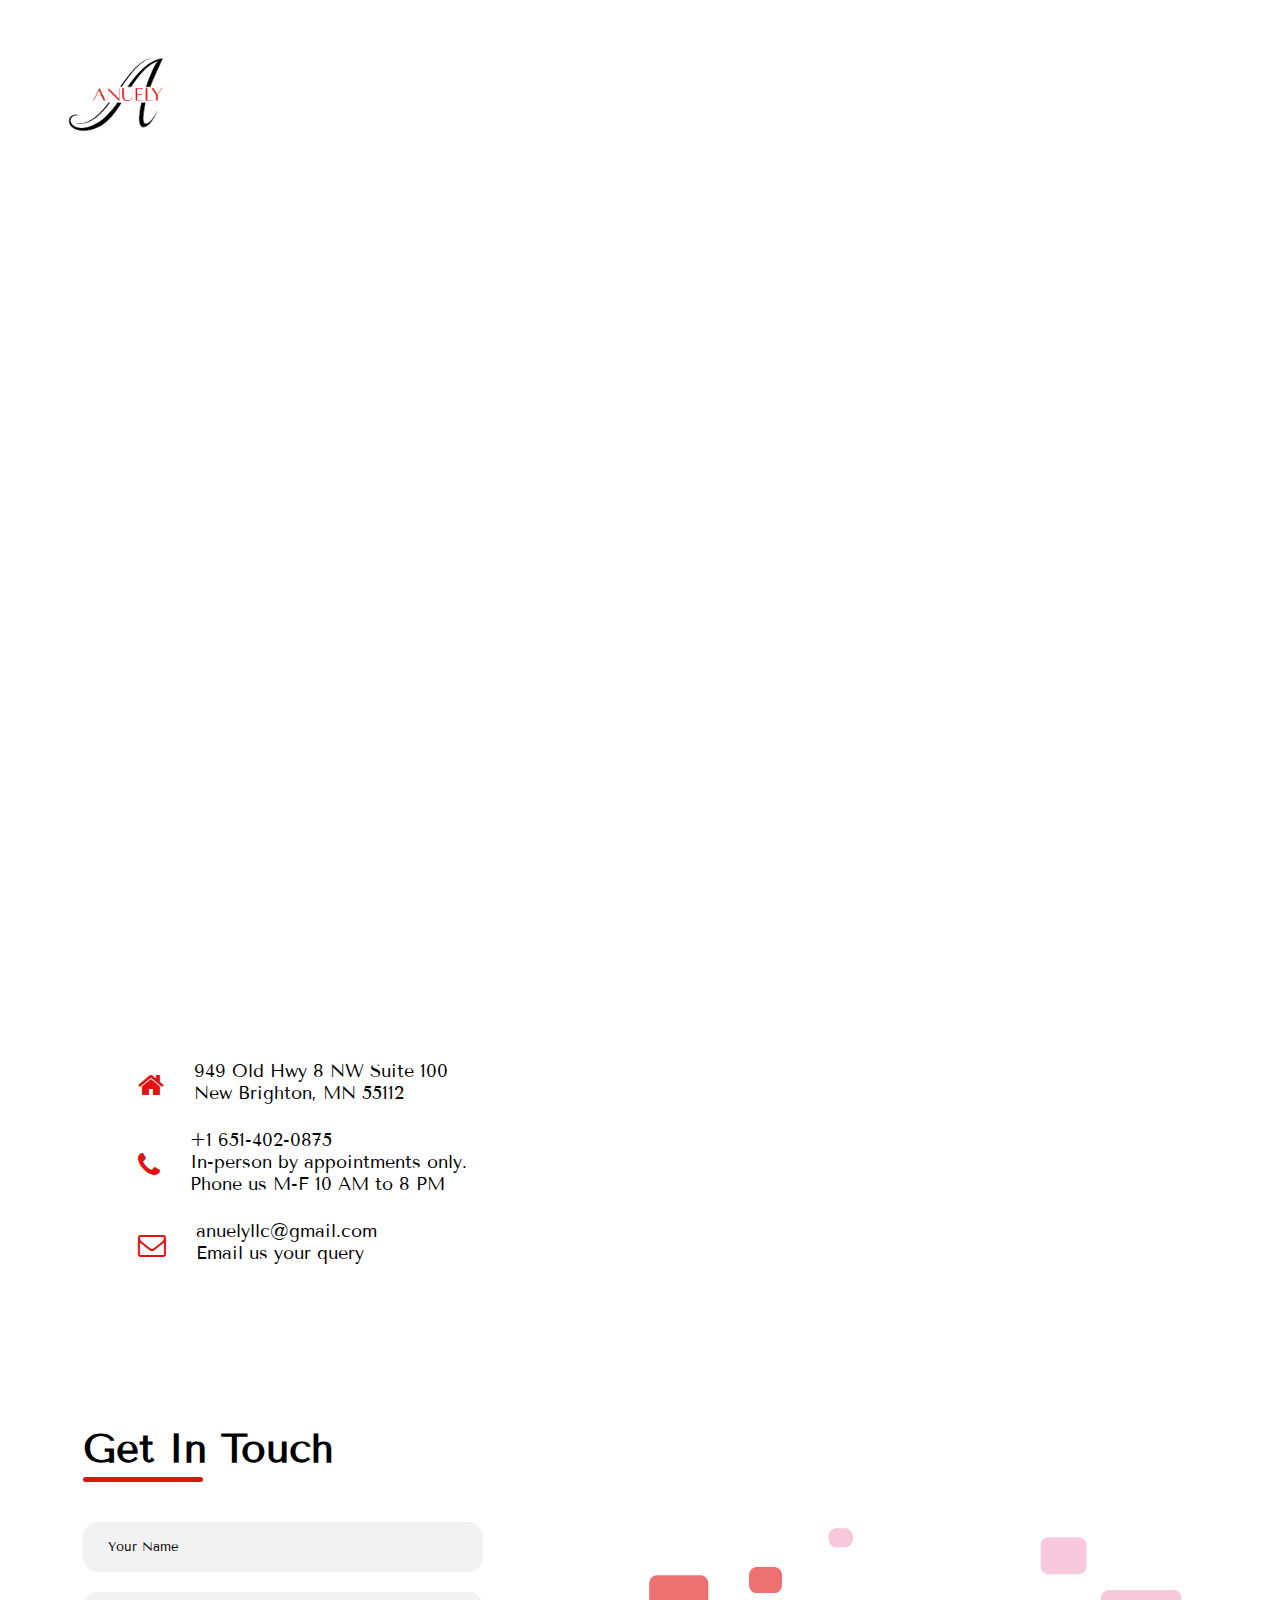
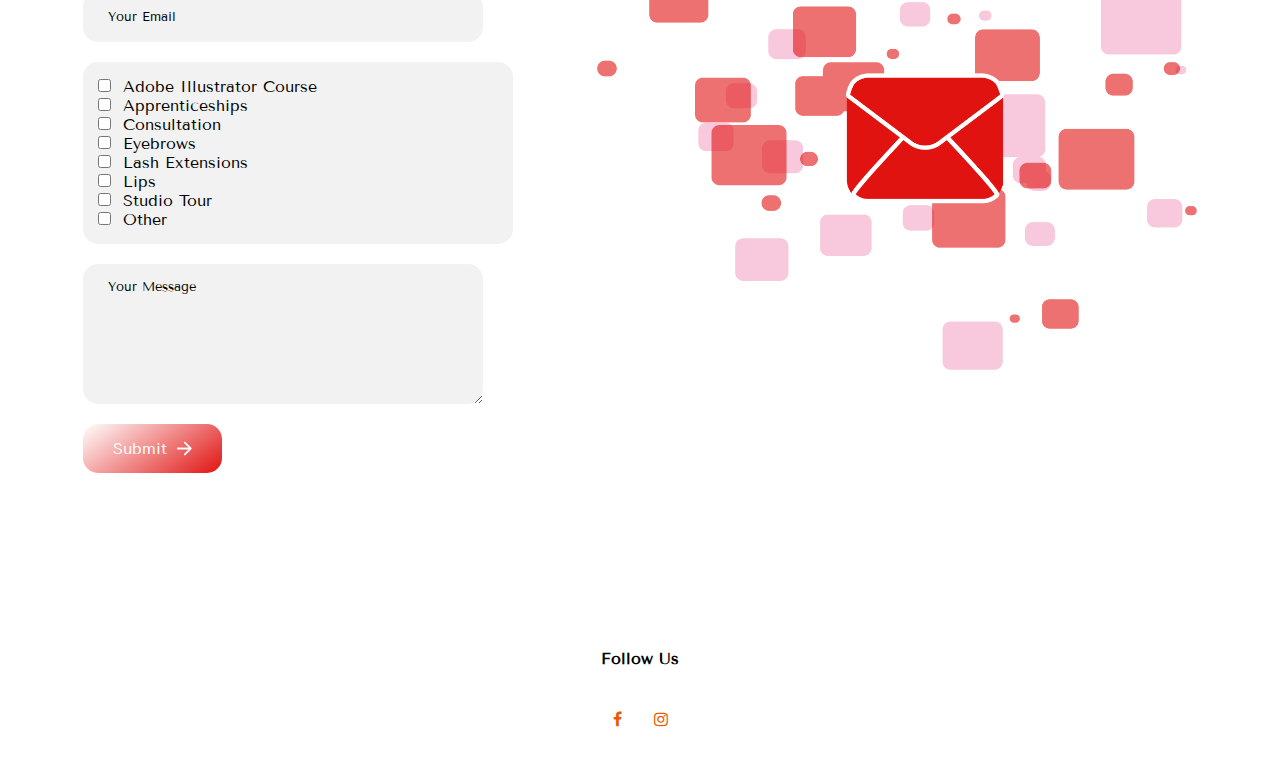
==== contact.html @ 22e0ca18 "first commit" ====
<html>
<head>
<meta name="viewport" content="width=device-width, initial-scale=1.0">
<title>Anuely</title>
<link rel="stylesheet" href="style.css">
<link href="https://fonts.googleapis.com/css?family=Poppins:100,200,300,400,600,700&display=swap" rel="stylesheet">
<link rel="stylesheet" href="https://stackpath.bootstrapcdn.com/font-awesome/4.7.0/css/font-awesome.min.css"> 
<link href="https://fonts.googleapis.com/css2?family=PT+Sans:ital,wght@0,400;0,700;1,400;1,700&display=swap" rel="stylesheet">
<link href="https://fonts.googleapis.com/css2?family=Tenor+Sans&display=swap" rel="stylesheet">
</head>
<body>
    <section class="banner-header">
        
        <nav>
            <a href="index.html"><img src="images/logo2.png"></a>
            <div class="nav-links" id="navLinks">  
                <i class="fa fa-close" onclick="hideMenu()"></i>
                <ul>
                    <li><a href="index.html">HOME</a></li>
                    <li><a href="faq.html">FAQ</a></li>
                    <li><a href="https://book.squareup.com/appointments/btl9mw0viqqe2r/location/LH2NHFX5H0XHK/services" target="_blank">SERVICES</a></li>
                    <li><a href="policy.html">POLICY</a></li>
                    <li><a href="care.html">BEFORE & AFTERCARE</a></li>
                    <li><a href="healing.html">STAGES OF HEALING</a></li>
                    <li><a href="contact.html">CONTACT</a></li>
                </ul>
            </div>
            <i class="fa fa-bars" onclick="showMenu()"></i>
        </nav>

        <div class="text-box-faq">
            <a href="https://book.squareup.com/appointments/btl9mw0viqqe2r/location/LH2NHFX5H0XHK/services" target="_blank" class="bookNow-btn">Book Now</a>
        </div>
    </section>
    
<!------------------ google map ----------------->

    <section class="location">
        <iframe src="https://www.google.com/maps/embed?pb=!1m18!1m12!1m3!1d2818.044865932447!2d-93.19314510468445!3d45.06460093864376!2m3!1f0!2f0!3f0!3m2!1i1024!2i768!4f13.1!3m3!1m2!1s0x52b32ed4574650fd%3A0xb89b34f3931ef8a!2s949%20Old%20Hwy%208%20NW%2C%20New%20Brighton%2C%20MN%2055112!5e0!3m2!1sen!2sus" width="600" height="450" style="border:0;" allowfullscreen="" loading="lazy" referrerpolicy="no-referrer-when-downgrade"></iframe>
    </section>

    <section class="contact-us">
            <div class="row">
                <div class="contact-col">
                    <!------------------ address ----------------->
                    <div>
                        <i class="fa fa-home"></i>
                        <span>
                            <h5>949 Old Hwy 8 NW Suite 100 <br>New Brighton, MN 55112</h5>
                        </span>
                    </div>
                    <!------------------ end address ----------------->
                    <div>
                        <i class="fa fa-phone"></i>
                        <span>
                            <h5>+1 651-402-0875<br>In-person by appointments only.<br>Phone us M-F 10 AM to 8 PM</h5>
                        </span>
                    </div>
                    <!------------------ contact info  ----------------->
                    <div>
                        <i class="fa fa-envelope-o"></i>
                        <span>
                            <h5>anuelyllc@gmail.com<br>Email us your query</h5>
                        </span>
                    </div>
                    <!------------------ end contact info ----------------->
                </div>
            </div>
    </section>
    <!------------------ end google map ----------------->


    <!------------------ contact form section ----------------->
    <section>
        <div class="contactform">
            <form action="https://api.web3forms.com/submit" method="POST" class="contact-left">
                <div class="contact-left-title">
                    <h2>Get In Touch</h2>
                    <hr>
                </div>
                <input type="hidden" name="access_key" value="541c5097-990e-4de7-93ab-312d50a79255">
                <input type="text" name="name" placeholder="Your Name" class="contact-inputs" required>
                <input type="email" name="email" placeholder="Your Email" class="contact-inputs" required>
                <!------------------ check marks  ----------------->
                <div class="checkboxes">
                    <span><input type="checkbox" name="interest" value="Personalized Insurance Planning" />&nbsp; Adobe Illustrator Course &nbsp;&nbsp;</span>
                    <span><input type="checkbox" name="interest" value="Retirement and Annuity Planning" />&nbsp; Apprenticeships &nbsp;&nbsp;</span>
                    <span><input type="checkbox" name="interest" value="Life Insurance Solutions" />&nbsp; Consultation  &nbsp;&nbsp;</span>
                    <span><input type="checkbox" name="interest" value="Health Insurance" />&nbsp; Eyebrows &nbsp;&nbsp;</span>
                    <span><input type="checkbox" name="interest" value="Property Insurance" />&nbsp; Lash Extensions &nbsp;&nbsp;</span>
                    <span><input type="checkbox" name="interest" value="Casualty Insurance" />&nbsp; Lips &nbsp;&nbsp;</span>
                    <span><input type="checkbox" name="interest" value="Childrens' College Savings" />&nbsp; Studio Tour &nbsp;&nbsp;</span>
                    <span><input type="checkbox" name="interest" value="Policy Reviews and Analysis" />&nbsp; Other &nbsp;&nbsp;</span>
                </div>
                <!------------------ end check marks  ----------------->
                <textarea name="message" placeholder="Your Message" class="contact-inputs" required></textarea>
                <button type="submit">Submit <img src="images/arrow_icon.png" alt=""></button>
            </form>
            <div class="contact-right">
                <img src="images/contactImage.png" alt="">
            </div>
        </div>
    </section>
        <!------------------ end contact form section ----------------->


    <section class="footer">
        <h4>Follow Us</h4>
        <div class="icons">
            <a href="https://www.facebook.com/anuelyllc/"><i class="fa fa-facebook"></i></a>
            <a href="https://www.instagram.com/anuelyllc/"><i class="fa fa-instagram"></i></a>
        </div>
    </section>    
        
        
        <!----JavaScript for toggle menu---->
        <script>
            var navLinks = document.getElementById("navLinks");
        
            function showMenu() {
                navLinks.style.right = "0";
            }
        
            function hideMenu() {
                navLinks.style.right = "-200px";
            }
        </script> 
        
    </body>
    </html>
---- style.css ----
*{
    margin: 0;
    padding: 0;
    font-family: "Tenor Sans", sans-serif;
}
.tenor-sans-regular {
    font-family: "Tenor Sans", sans-serif;
    font-weight: 400;
    font-style: normal;
}
.header{
    min-height: 100vh;
    width: 100%;
    background-image: url(images/banner1.png);
    background-position: center;
    background-size: cover;
    position: relative;
    overflow: hidden;

}
.banner-header{
    height: 50vh;
    width: 100%;
    background-image: url(images/contactbanner.png);
    background-position: center;
    background-size: cover;
    text-align: center;
    color: #fff;
}
nav{
    display: flex;
    padding: 2% 4%;
    justify-content: space-between;
    align-items: center;
}
nav img{
    width: 150px;
}
.nav-links{
    flex: 1;
    text-align: right;
}
.nav-links ul li{
    list-style: none;
    display: inline-block;
    padding: 8px 12px;
    position: relative;
}
.nav-links ul li a{
    color: #fff;
    text-decoration: none;
    font-size: 13px;
}
.nav-links ul li::after{
    content: '';
    width: 0%;
    height: 2px;
    background: #E01311;
    display: block;
    margin: auto;
    transition: .5s;    
}
.nav-links ul li:hover::after{
    width: 100%;
}
nav .fa{
    display: none;
}

.text-box{
    width: 90%;
    color: #E01311;
    position: absolute;
    top: 50%;
    left: 50%;
    transform: translate(-50%, -50%);
    text-align: center;
}
.text-box h1{
    font-size: 52px;
}
.bookNow-btn {
    display: inline-block;
    text-decoration: none;
    margin-top: 50px;
    padding: 10px;
    font-size: 18px;
    background: transparent;
    border-radius: 10px;
    border: 1px solid #fff;
    color: #fff;
    cursor: pointer;
    transition: 1s;

}

.bookNow-btn:hover{
    border: 1px solid #E01311;
    background: #E01311;
}

@media(max-width: 700px)
{
   .nav-links ul li
    {
        display: block;
    }
    .nav-links
    {
        position: fixed;
        background: #E01311;
        height: 100vh;
        width: 200px;
        top: 0;
        right: -200px;
        text-align: left;
        z-index: 2;
        transition: 0.5s;
    }
    .nav-links ul{
        padding: 30px;
    }
    nav .fa{
        display: block;
        color: #fff;
        margin: 10px;
        font-size: 22px;
        cursor: pointer; 
    }
    .text-box h1{
        font-size: 20px;
    }
}
@media screen and (max-width: 700px) {
    .header {
        background-image: url(images/banner1.png);
        display: block;
    }       
      
  }
/*-------------- Now homepage service --- previously Facilities ----------------*/

.servicesh{
    width: 60%;
    text-align: center;
    color: #E01311;
    margin: auto;
    padding-top: 100px;
}
p{
    color: #000000;
    font-size: 20px;
    padding: 10px;
}
.services-btn:hover{
    box-shadow: 5px 5px 10px #E01311;
}

.services-btn{
    display: inline-block;
    text-decoration: none;
    margin-top: 50px;
    padding: 10px;
    font-size: 18px;
    background: transparent;
    border-radius: 10px;
    box-shadow: 5px 5px 10px #f8c8dc;
    color: #000000;
    cursor: pointer;
    transition: 1s;
}
/*-------------------------------- google map  -------------------------*/
.location{
    width: 80%;
    margin: auto;
    padding: 80px 0;
}
.location iframe{
    width: 100%;
}
.contact-us{
    width: 80%;
    margin: auto;
}
.contact-col{
    flex-basis: 48%;
    margin-bottom: 30px;
}
.contact-col div{
    display: flex;
    align-items: center;
    margin-bottom: 20px;
}
.contact-col div .fa{
    font-size: 28px;
    color: #e01311;
    margin: 10px;
    margin-right: 30px;
}
.contact-col div h5{
    font-size: 18px;
    margin-bottom: 5px;
    color: black;
    font-weight: 400;
    
}
/*-------------------------------- end google map  -------------------------*/

/*---------- Policy Page -------------*/

.policy-content{
    width: 80%;
    margin: auto;
    padding: 60px 0;
}
.policy-left{
    flex-basis: 65%;
}
.policy-right{
    flex-basis: 32%;
}
.policy-left img{
    width: 100%;
}
.policy-left h2{
    color: #222;
    margin: 30px 0;
}
.policy-left p{
    color: #808080;
    padding: 0;
}

.policy-right h3{
    background: #f44336;
    color: #fff;
    padding: 7px 0;
    font-size: 16px;
    margin-bottom: 20px;
}

@media (max-width:700px){
    .sub-header h1{
        font-size: 24px;
    }
} 

/*---------- healing page html --------*/
.healingstages{
    width: 80%;
    margin: auto;
    text-align: center;
    padding-top: 100px;
    padding-bottom: 100px;
}
h1{
    font-size: 36px;
    color: #e01311;
}
p{
    color: #000000;
    font-size: 18px;
    font-weight: 300;
    line-height: 22px;
    padding: 10px;
}
.rows{
    margin-top: 5%;
    display: flex;
    flex-wrap: wrap;
    justify-content: space-between;  
}
  
.healing-col{
    flex-basis: 31%;
    background: #ffffff;
    border-radius: 10px;
    margin-bottom: 10;
    padding: 10;
    box-sizing: border-box;
    transition: .5s;
}
.healing-col img{
    width: 100%;
    border-radius: 10px;
}
.healing-col:hover{
    box-shadow: 0 0 20px 0px #f8c8dc;
}

@media (max-width:700px){
    .rows{
        flex-direction: column;
    }
} 
/*-------------------------------- contact form section -------------------------*/
.contactform{
    height: 100vh;
    display: flex;
    align-items: center;
    justify-content: space-evenly;
    margin: auto;
}
.contact-left{
    display: flex;
    flex-direction: column;
    align-items: start;
    gap: 20px;
}
.contact-left-title h2{
    font-weight: 600;
    color: #000;
    font-size: 40px;
    margin-bottom: 5px;
}
.contact-left-title hr{
    border: none;
    width: 120px;
    height: 5px;
    background-color: #e01311;
    border-radius: 10px;
    margin-bottom: 20px;   
    border: #000;
}
.contact-inputs{
    width: 400px;
    height: 50px;
    border: none;
    outline: none;
    padding-left: 25px;
    font-weight: 500px;
    color: #000000;
    border-radius: 15px;
    background-color: #f2f2f2;
}
.contact-left textarea{
    height: 140px;
    padding-top: 15px;
    border-radius: 15px;
}
.contact-inputs:focus{
    border: 2px solid #f8c8dc;
}
.contact-inputs::placeholder{
    color: #000000;
}
.contact-left button{
    display: flex;
    align-items: center;
    padding: 15px 30px;
    font-size: 16px;
    color: #ffffff;
    gap: 10px;
    border: none;
    border-radius: 15px;
    background: linear-gradient(145deg,#ffffff,#e01311);
    cursor: pointer;
}
.contact-left button img{
    height: 15px;
}
.contact-right img{
    width: 600px;
}
@media (max-width:700px) {
    .contact-inputs{
        width: 80vw;
    }
    .contact-right{
        display: none;
    }   
}
/*----------------------- check mark -----------------------*/
.checkboxes{
    display: grid;
    width: 400px;
    border: none;
    outline: none;
    padding-left: 25px;
    color: #000000;
    border-radius: 15px;
    background-color: #f2f2f2;
    padding: 15px;
    border-radius: 15px;
}
@media (max-width:700px) {
    .checkboxes{
        width: 80vw;
    }
}
/*--------------Footer---------------*/

.footer{
    width: 100%;
    text-align: center;
    padding: 30px 0;
}
.footer h4{
    margin-bottom: 25px;
    margin-top: 20px;
    font-weight: 600;
}

.icons .fa{
    color: #e01311;
    margin: 0 13px;
    cursor: pointer;
    padding: 18px 0;
}

/*--------------Footer---------------*/

.footer{
    width: 100%;
    text-align: center;
    padding: 30px 0;
}
.footer h4{
    margin-bottom: 25px;
    margin-top: 20px;
    font-weight: 600;
}

.icons .fa{
    color: #ec5800;
    margin: 0 13px;
    cursor: pointer;
    padding: 18px 0;
}
.fa-heart-o{
    color: #ec5800;
}
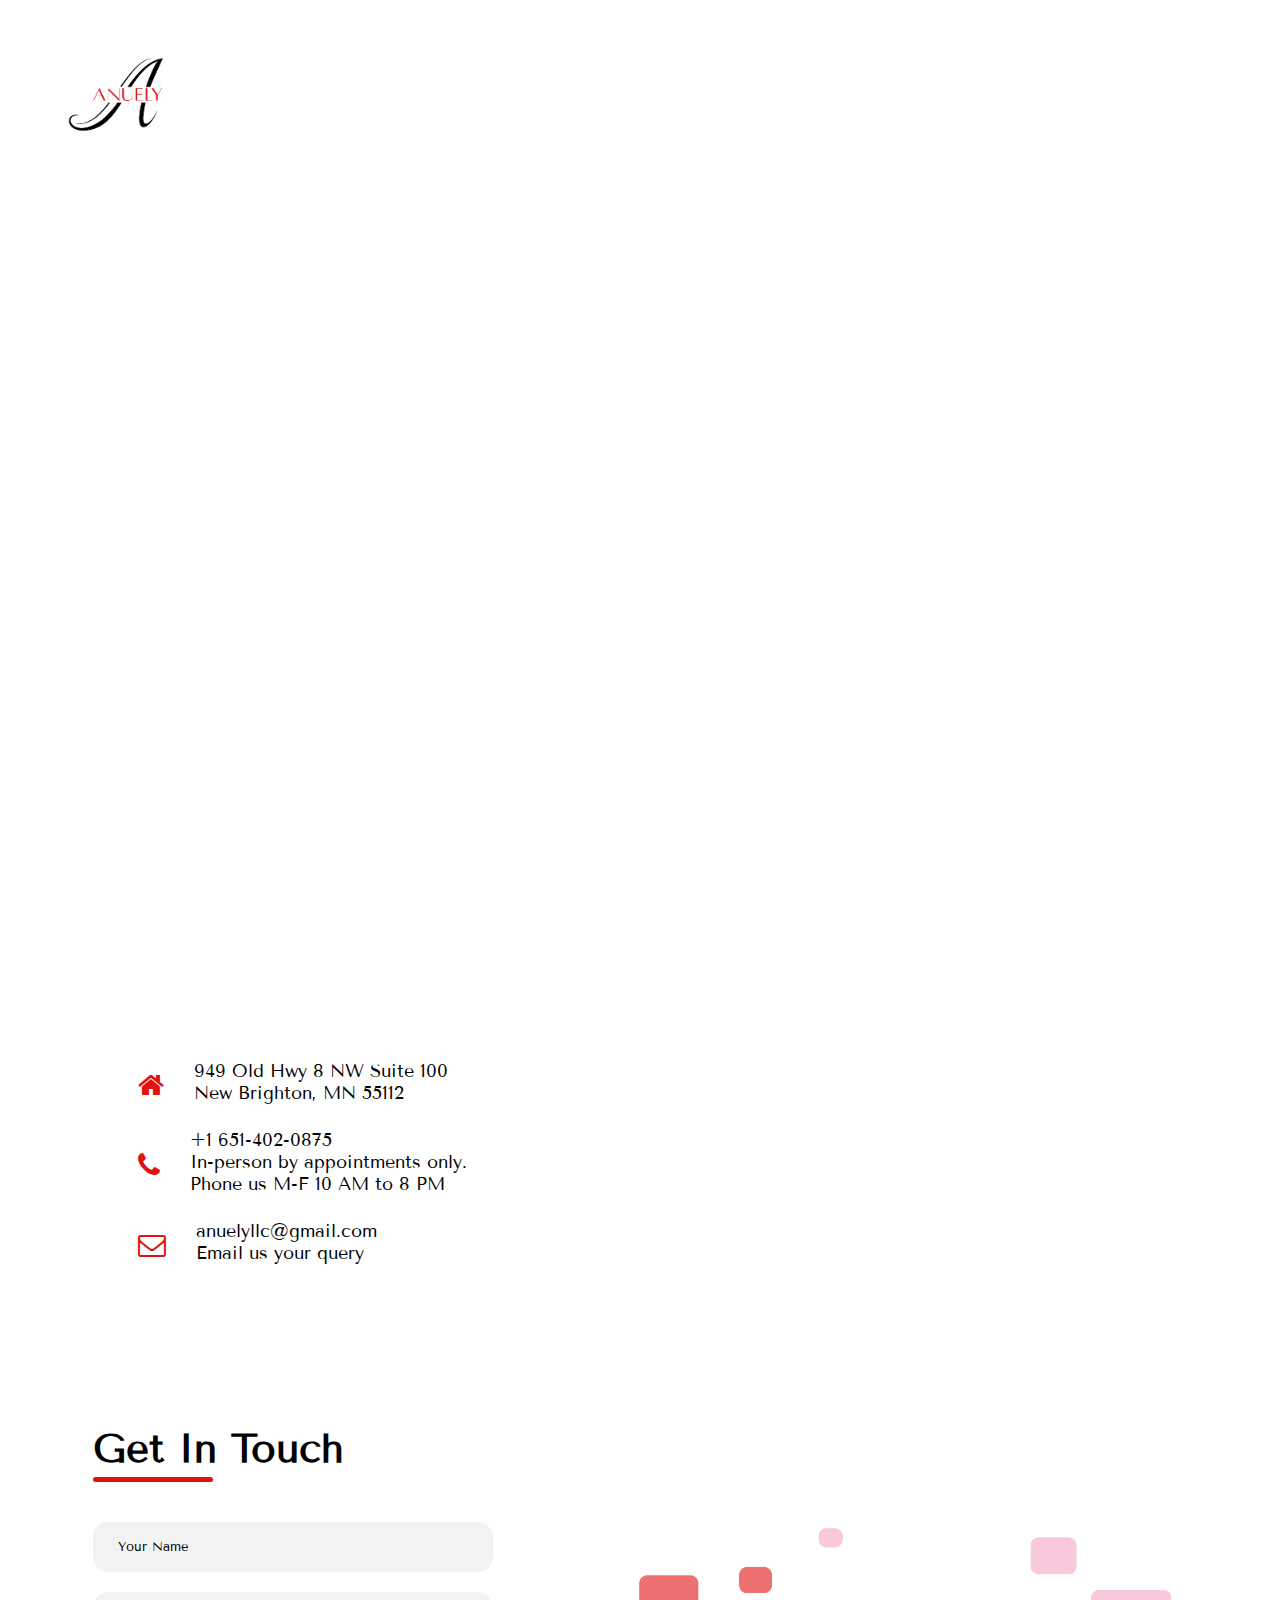
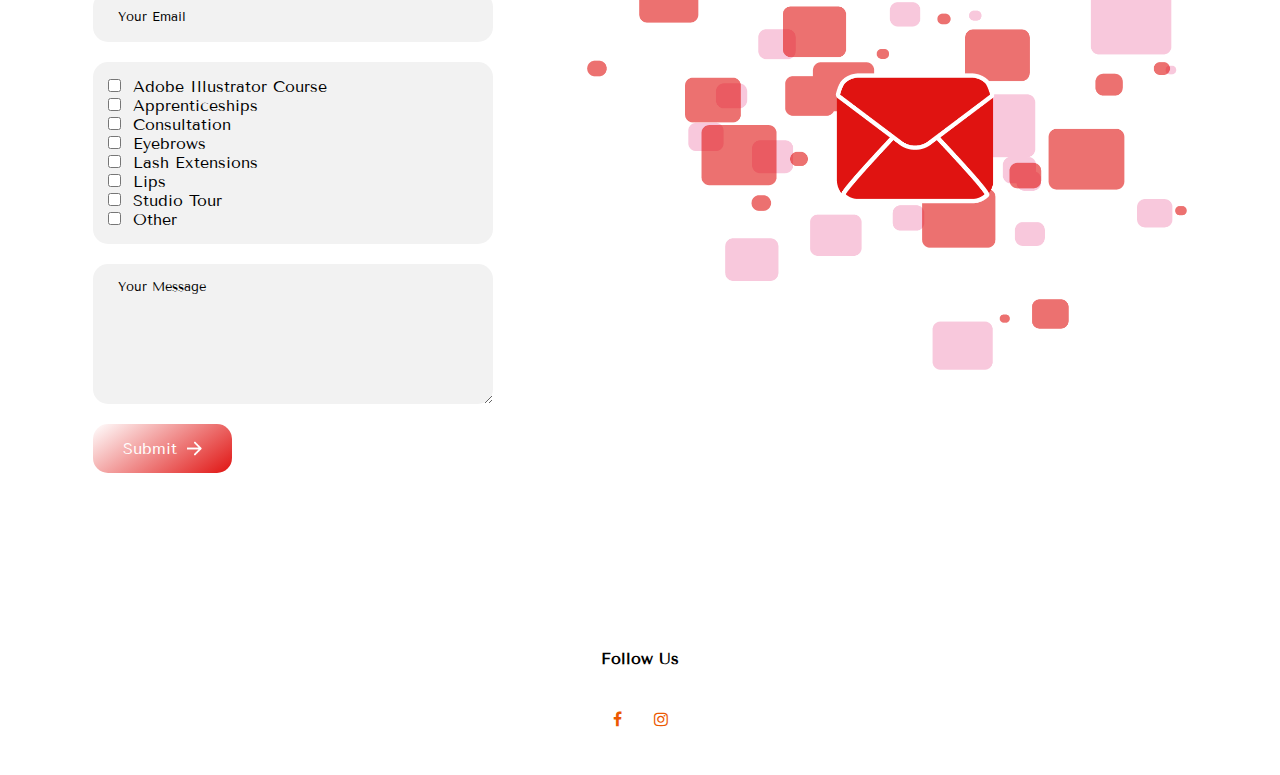
==== commit 38bf75b9: "update contact form" ====
--- a/contact.html
+++ b/contact.html
@@ -83,14 +83,14 @@
                 <input type="email" name="email" placeholder="Your Email" class="contact-inputs" required>
                 <!------------------ check marks  ----------------->
                 <div class="checkboxes">
-                    <span><input type="checkbox" name="interest" value="Personalized Insurance Planning" />&nbsp; Adobe Illustrator Course &nbsp;&nbsp;</span>
-                    <span><input type="checkbox" name="interest" value="Retirement and Annuity Planning" />&nbsp; Apprenticeships &nbsp;&nbsp;</span>
-                    <span><input type="checkbox" name="interest" value="Life Insurance Solutions" />&nbsp; Consultation  &nbsp;&nbsp;</span>
-                    <span><input type="checkbox" name="interest" value="Health Insurance" />&nbsp; Eyebrows &nbsp;&nbsp;</span>
-                    <span><input type="checkbox" name="interest" value="Property Insurance" />&nbsp; Lash Extensions &nbsp;&nbsp;</span>
-                    <span><input type="checkbox" name="interest" value="Casualty Insurance" />&nbsp; Lips &nbsp;&nbsp;</span>
-                    <span><input type="checkbox" name="interest" value="Childrens' College Savings" />&nbsp; Studio Tour &nbsp;&nbsp;</span>
-                    <span><input type="checkbox" name="interest" value="Policy Reviews and Analysis" />&nbsp; Other &nbsp;&nbsp;</span>
+                    <span><input type="checkbox" name="interest" value="Adobe Illustrator Course" />&nbsp; Adobe Illustrator Course &nbsp;&nbsp;</span>
+                    <span><input type="checkbox" name="interest" value="Apprenticeships" />&nbsp; Apprenticeships &nbsp;&nbsp;</span>
+                    <span><input type="checkbox" name="interest" value="Consultation" />&nbsp; Consultation  &nbsp;&nbsp;</span>
+                    <span><input type="checkbox" name="interest" value="Eyebrows" />&nbsp; Eyebrows &nbsp;&nbsp;</span>
+                    <span><input type="checkbox" name="interest" value="Lash Extensions" />&nbsp; Lash Extensions &nbsp;&nbsp;</span>
+                    <span><input type="checkbox" name="interest" value="Lips" />&nbsp; Lips &nbsp;&nbsp;</span>
+                    <span><input type="checkbox" name="interest" value="Studio Tour" />&nbsp; Studio Tour &nbsp;&nbsp;</span>
+                    <span><input type="checkbox" name="interest" value="Other" />&nbsp; Other &nbsp;&nbsp;</span>
                 </div>
                 <!------------------ end check marks  ----------------->
                 <textarea name="message" placeholder="Your Message" class="contact-inputs" required></textarea>
--- a/style.css
+++ b/style.css
@@ -130,6 +130,11 @@
     .text-box h1{
         font-size: 20px;
     }
+    .header img{
+        max-width: 50%;
+        max-height: 50%;
+
+    }
 }
 @media screen and (max-width: 700px) {
     .header {
@@ -369,11 +374,16 @@
     .contact-right{
         display: none;
     }   
+    .banner-header img{
+        max-width: 50%;
+        max-height: 50%;
+
+    }
 }
 /*----------------------- check mark -----------------------*/
 .checkboxes{
     display: grid;
-    width: 400px;
+    width: 370px;
     border: none;
     outline: none;
     padding-left: 25px;
